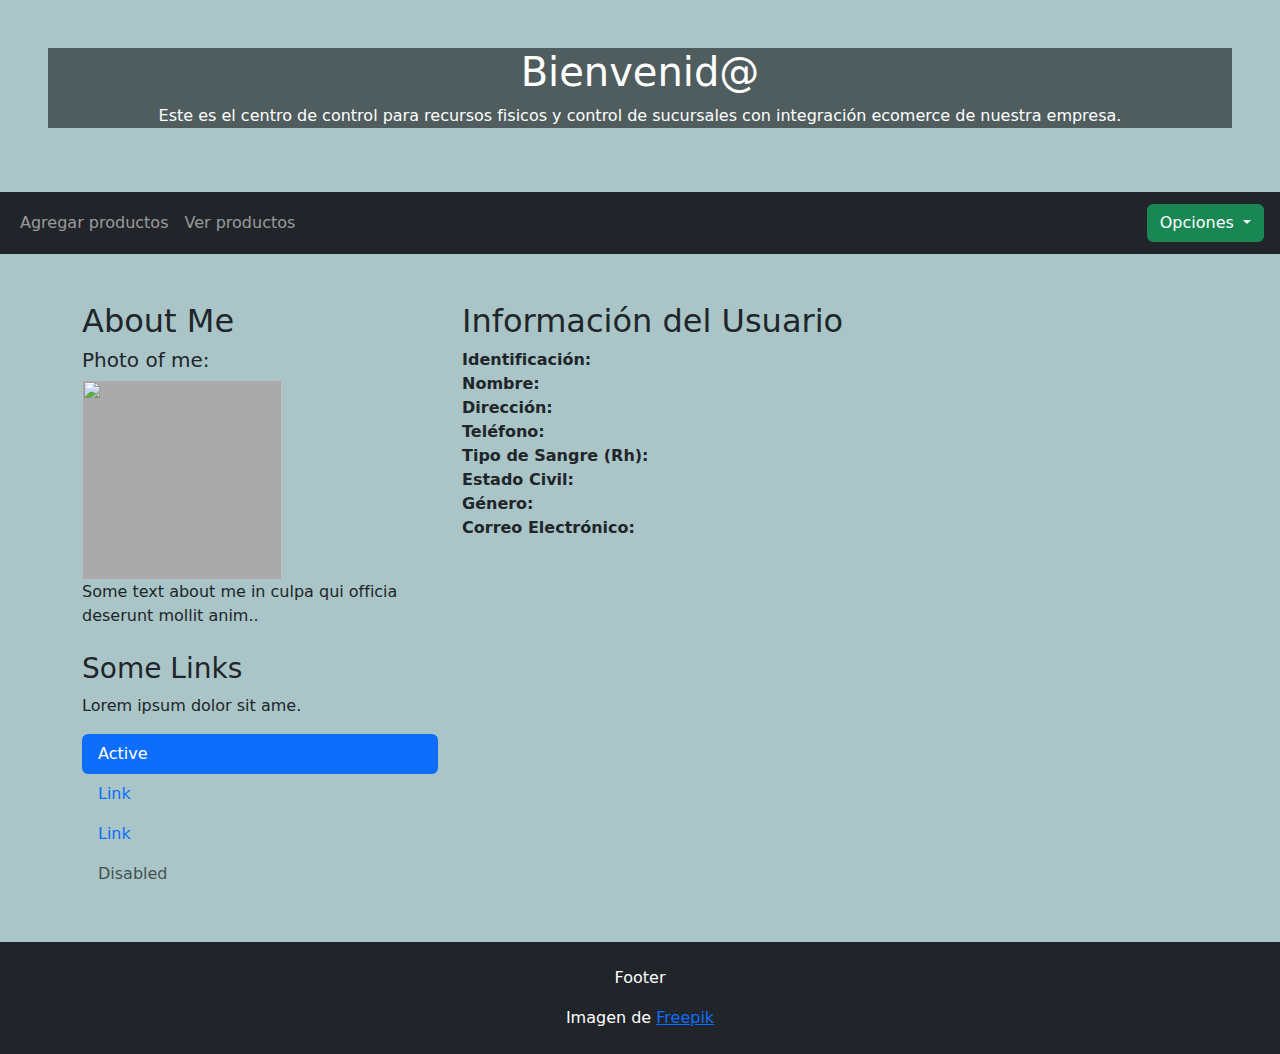
==== Templates/home_admin.html @ fb708a57 "x" ====
<!DOCTYPE html>
<html lang="es">

<head>
    <title>Home Admin</title>
    <meta charset="utf-8">
    <meta name="viewport" content="width=device-width, initial-scale=1">


    <link href="https://cdn.jsdelivr.net/npm/bootstrap@5.3.3/dist/css/bootstrap.min.css" rel="stylesheet">
    <script src="https://cdn.jsdelivr.net/npm/bootstrap@5.3.3/dist/js/bootstrap.bundle.min.js"></script>
    <style>
        .fakeimg {
            height: 200px;
            width: 200px;
            background: #aaa;
        }

        .si {
            background-image: url('../Resource/banner_military.jpg');
            background-size: cover;
        }

        body {
            background-color: rgb(169, 197, 199);
        }

        .capa {
            background-color: rgba(0, 0, 0, 0.524);
        }
    </style>
</head>

<body>

    <div class="si p-5 text-white text-center">
        <div class="capa">
            <h1 id="saludo">Bienvenid@ </h1>
            <p>Este es el centro de control para recursos fisicos y control de sucursales con integración ecomerce de
                nuestra empresa.</p>
        </div>
    </div>

    <nav class="navbar navbar-expand-sm bg-dark navbar-dark">
        <div class="container-fluid">
            <ul class="navbar-nav mr-auto">
                <li class="nav-item">
                    <a class="nav-link" href="../Templates/reg_productos.html">Agregar productos</a>
                </li>
                <li class="nav-item">
                    <a class="nav-link" href="../Templates/view_products.html">Ver productos</a>
                </li>
            </ul>

            <ul class="navbar-nav">
                <li class="nav-item">
                    <div class="dropdown m-1" id="options_admin">
                        <button type="button" class="btn btn-success dropdown-toggle" data-bs-toggle="dropdown">
                            Opciones
                        </button>
                        <ul class="dropdown-menu" style="min-width: 100px;">
                            <li class="nav-item">
                                <a class="nav-link text-dark" href="#" id="btn_create_user"
                                    onclick="openModalCreateUser()">
                                    Crear usuario
                                </a>
                                <a class="nav-link text-dark" href="#" id="btn_delete_user"
                                    onclick="openModalDeleteUser()">
                                    Eliminar Usuario
                                </a>
                                <a class="nav-link text-dark" href="../Templates/view_users.html" id="btn_view_users">
                                    Ver Usuarios Registrados

                                </a>
                                <a class="nav-link text-dark" href="#" id="btn_log_out">
                                    Cerrar sesión
                                </a>
                            </li>
                        </ul>
                    </div>
                </li>
            </ul>
        </div>
    </nav>


    <div class="container">
        <div id="confirmacion_eliminar_cuenta" style="display: none;" class="justify-content-center">
            <p>¿Estás seguro de que deseas eliminar tu cuenta?</p>
            <button id="btn_confirm_delete_account" class="btn btn-danger">Sí, eliminar cuenta</button>
            <button onclick="cancelarEliminar()" class="btn btn-primary">Cancelar</button>
        </div>
    </div>


    <div class="container mt-5">
        <div class="row">
            <div class="col-sm-4">
                <h2>About Me</h2>
                <h5>Photo of me:</h5>
                <div class="fakeimg">
                    <img src="../Resource/profile.webp" class="fakeimg"><img>
                </div>
                <p>Some text about me in culpa qui officia deserunt mollit anim..</p>
                <h3 class="mt-4">Some Links</h3>
                <p>Lorem ipsum dolor sit ame.</p>
                <ul class="nav nav-pills flex-column">
                    <li class="nav-item">
                        <a class="nav-link active" href="#">Active</a>
                    </li>
                    <li class="nav-item">
                        <a class="nav-link" href="#">Link</a>
                    </li>
                    <li class="nav-item">
                        <a class="nav-link" href="#">Link</a>
                    </li>
                    <li class="nav-item">
                        <a class="nav-link disabled" href="#">Disabled</a>
                    </li>
                </ul>
                <hr class="d-sm-none">
            </div>
            <div class="col-sm-8">
                <h2>Información del Usuario</h2>

                <div>
                    <strong>Identificación:</strong>
                    <span id="userIdentificacion"></span>
                </div>
                <div>
                    <strong>Nombre:</strong>
                    <span id="userName"></span>
                </div>
                <div>
                    <strong>Dirección:</strong>
                    <span id="userDireccion"></span>
                </div>
                <div>
                    <strong>Teléfono:</strong>
                    <span id="userTelefono"></span>
                </div>
                <div>
                    <strong>Tipo de Sangre (Rh):</strong>
                    <span id="userRh"></span>
                </div>
                <div>
                    <strong>Estado Civil:</strong>
                    <span id="userEstadoCivil"></span>
                </div>
                <div>
                    <strong>Género:</strong>
                    <span id="userGenero"></span>
                </div>
                <div>
                    <strong>Correo Electrónico:</strong>
                    <span id="userEmail"></span>
                </div>
            </div>

        </div>
    </div>

    <div class="mt-5 p-4 bg-dark text-white text-center">
        <p>Footer</p>
        Imagen de <a
            href="https://www.freepik.es/vector-gratis/patron-camuflaje-digital-diseno-plano_22628730.htm#page=2&query=pixelado%20militar&position=3&from_view=keyword&track=ais_user&uuid=51b569d3-bd12-422e-9d6f-7750a3d84120">Freepik</a>
    </div>

    <div id="modalNewUser" class="modal">
        <div class="modal-dialog modal-dialog-centered modal-dialog-scrollable">
            <div class="modal-content p-5 bg-success text-light">
                <div class="container">
                    <div class="d-flex justify-content-end">
                        <button class="btn-close" onclick="closeModalCreateUser()"></button>
                    </div>
                </div>

                <h2>Crear usuario</h2>
                <p style="font-style: italic;">
                    Aquí puedes crear un nuevo usuario
                </p>
                <input type="text" id="emailRA" placeholder="Ingrese correo usuario">
                <input type="text" id="contraseñaRA" placeholder="Ingrese contraseña usuario">
                <input type="number" id="identRA" placeholder="Ingrese numero identidad">
                <input type="text" id="nameRA" placeholder="Ingrese nombre usuario">

                <div>
                    <label for="fecha">Selecciona una fecha nacimiento:</label>
                    <input type="date" id="dateRA" name="Ingrese fecha de nacimiento">
                </div>

                <input type="text" id="direccionRA" placeholder="Ingrese dirección usuario">
                <input type="number" id="telRA" placeholder="Ingrese telefono usuario">

                <div id="error" style="color: rgb(255, 255, 255);"></div>
                <br><br>

                <button class="btn btn-dark" id="btn_register">Guardar</button>
            </div>
        </div>
    </div>

    <div id="modalDeleteUser" class="modal">
        <div class="modal-dialog modal-dialog-centered modal-dialog-scrollable">
            <div class="modal-content p-5 text-light bg-danger">
                <div class="container">
                    <div class="d-flex justify-content-end">
                        <button class="btn-close" onclick="closeModalDeleteUser()"></button>
                    </div>
                </div>

                <h2>Borrar Información de usuario</h2>
                <p style="font-style: italic;">
                    Aquí puedes eliminar la Información de usuario, hay que aclarar que las credenciales vinculadas a
                    firebase autentication no se eliminaran, solos los siguientes datos vinculados:
                </p>
                <p style="font-style: italic;">
                    Nombre, identificación, telefono, dirección y fecha de nacimiento.
                </p>
                <input type="text" id="emailDU" placeholder="Ingrese correo usuario">

                <div id="error_del" style="color: rgb(0, 0, 0);"></div>
                <br><br>

                <button class="btn btn-warning" id="btn_delete_user_info">Borrar</button>
            </div>
        </div>
    </div>




    <script type="module" src="../Services/home.js"></script>
    <script type="module" src="../Services/delete_account.js"></script>
    <script type="module" src="../Services/register_user.js"></script>
    <script type="module" src="../Services/delete_info_user.js"></script>

    <script>

        var modalCreateUser = document.getElementById("modalNewUser")
        var modalDeleteUser = document.getElementById("modalDeleteUser")
        function openModalCreateUser() {
            modalCreateUser.style.display = "block";
        }
        function openModalDeleteUser() {
            modalDeleteUser.style.display = "block";
        }

        function closeModalCreateUser() {
            modalCreateUser.style.display = "none";
        }
        function closeModalDeleteUser() {
            modalDeleteUser.style.display = "none";
        }

        //verificacion de campos create user
        document.getElementById("btn_register").addEventListener("click", async function (event) {
            var identificacion = document.getElementById("identRA").value;
            var nombre = document.getElementById("nameRA").value;
            var direccion = document.getElementById("direccionRA").value;
            var birthDate = document.getElementById("dateRA").value;
            var telefono = document.getElementById("telRA").value;
            var email = document.getElementById("emailRA").value;
            var contraseña = document.getElementById("contraseñaRA").value;

            var error = "";
            var errorGeneral = document.getElementById("error");

            // Limpiar anuncios de errores
            errorGeneral.innerHTML = "";


            // Comprobación de campos
            if (identificacion === "" || nombre === "" || direccion === "" || birthDate === "" || telefono === "" || email === "" || contraseña === "") {
                error += "Todos los campos son obligatorios.<br>";
            } else if (email.indexOf("@") === -1) {
                error += "El correo electrónico no es válido (Use el formato ejemplo@example.com)<br>";
            } else if (contraseña.length < 8) {
                error += "La contraseña debe tener al menos 8 caracteres.<br>";
            }

            // Si hay errores, mostrar los mensajes y evitar el envío del formulario
            if (error !== "") {
                console.log("Comprobando campos");
                if (error !== "") {
                    errorGeneral.innerHTML = error;
                }
                event.preventDefault(); // Evita que el formulario se envíe si hay errores
            } else {
                console.log("¡Campos verificados!");
                window.adm_verificado = true;
                document.getElementById("btn_register").innerText = "Enviando...";
            }
        });


        //verificacion de campos create user
        document.getElementById("btn_delete_user_info").addEventListener("click", async function (event) {

            var emailD = document.getElementById("emailDU").value;

            var error = "";
            var errorDelete = document.getElementById("error_del");

            // Limpiar anuncios de errores
            errorDelete.innerHTML = "";


            // Comprobación de campos
            if (emailD === "") {
                error += "Debe ingresar un correo para identificar al usuario.<br>";
            } else if (emailD.indexOf("@") === -1) {
                error += "El correo electrónico no es válido (Use el formato ejemplo@example.com)<br>";
            }

            // Si hay errores, mostrar los mensajes y evitar el envío del formulario
            if (error !== "") {
                console.log("Comprobando campos");
                if (error !== "") {
                    errorDelete.innerHTML = error;
                }
                event.preventDefault(); // Evita que el formulario se envíe si hay errores
            } else {
                window.delete_verificado = true;
                document.getElementById("btn_delete_user_info").innerText = "Trabajando...";
                document.getElementById("emailDU").innerText = "";
            }
        });

    </script>


</body>

</html>
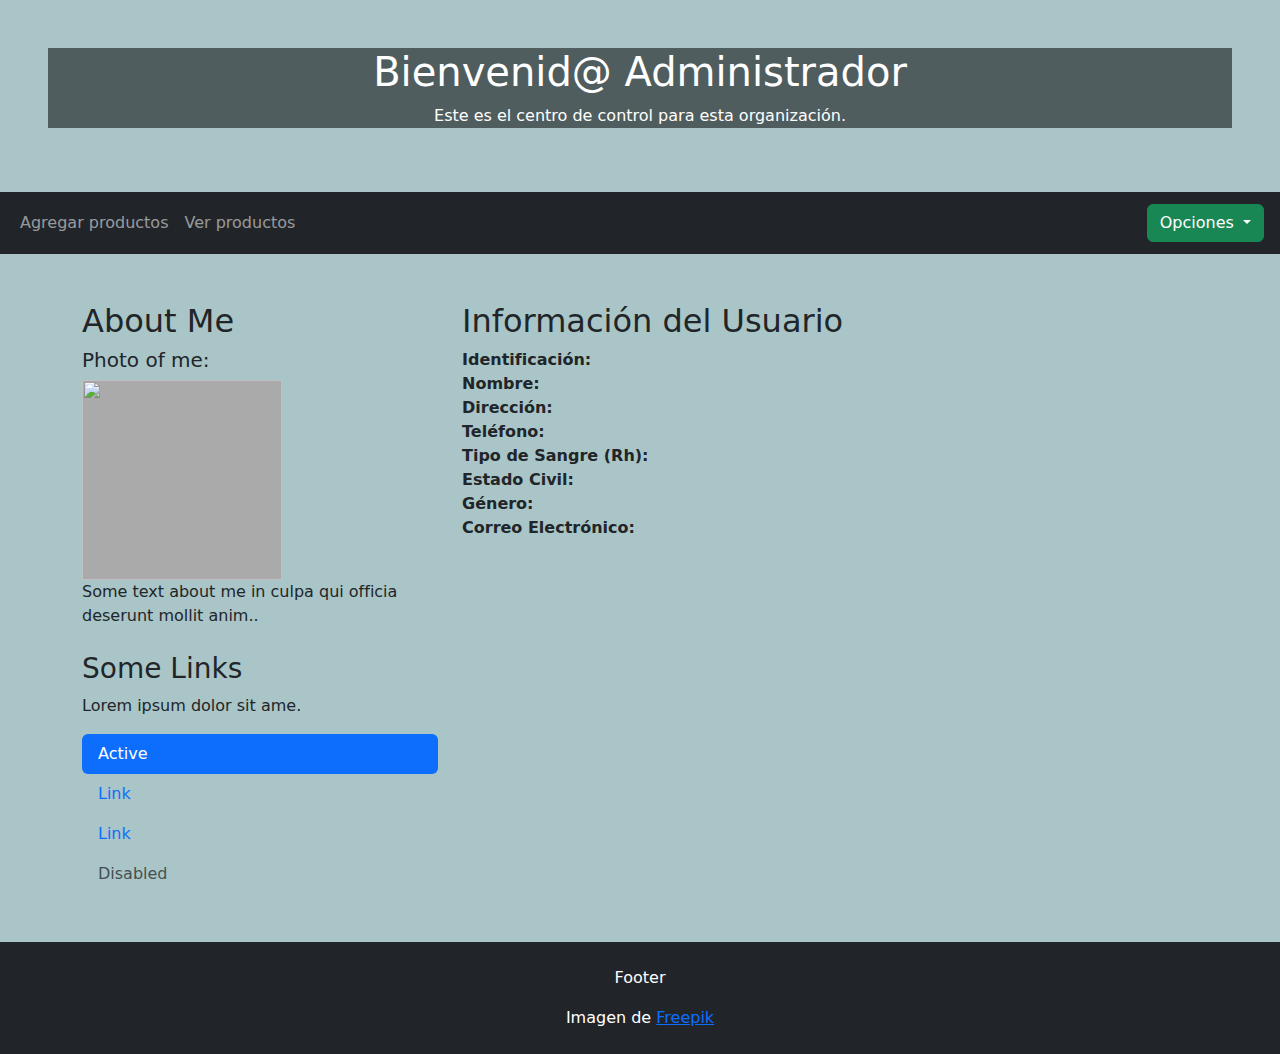
==== commit 971c11b2: "style" ====
--- a/Templates/home_admin.html
+++ b/Templates/home_admin.html
@@ -35,9 +35,8 @@
 
     <div class="si p-5 text-white text-center">
         <div class="capa">
-            <h1 id="saludo">Bienvenid@ </h1>
-            <p>Este es el centro de control para recursos fisicos y control de sucursales con integración ecomerce de
-                nuestra empresa.</p>
+            <h1 id="saludo">Bienvenid@ Administrador</h1>
+            <p>Este es el centro de control para esta organización.</p>
         </div>
     </div>
 
@@ -228,7 +227,9 @@
     </div>
 
 
-
+    <script>
+        window.is_admin = true
+    </script>
 
     <script type="module" src="../Services/home.js"></script>
     <script type="module" src="../Services/delete_account.js"></script>
